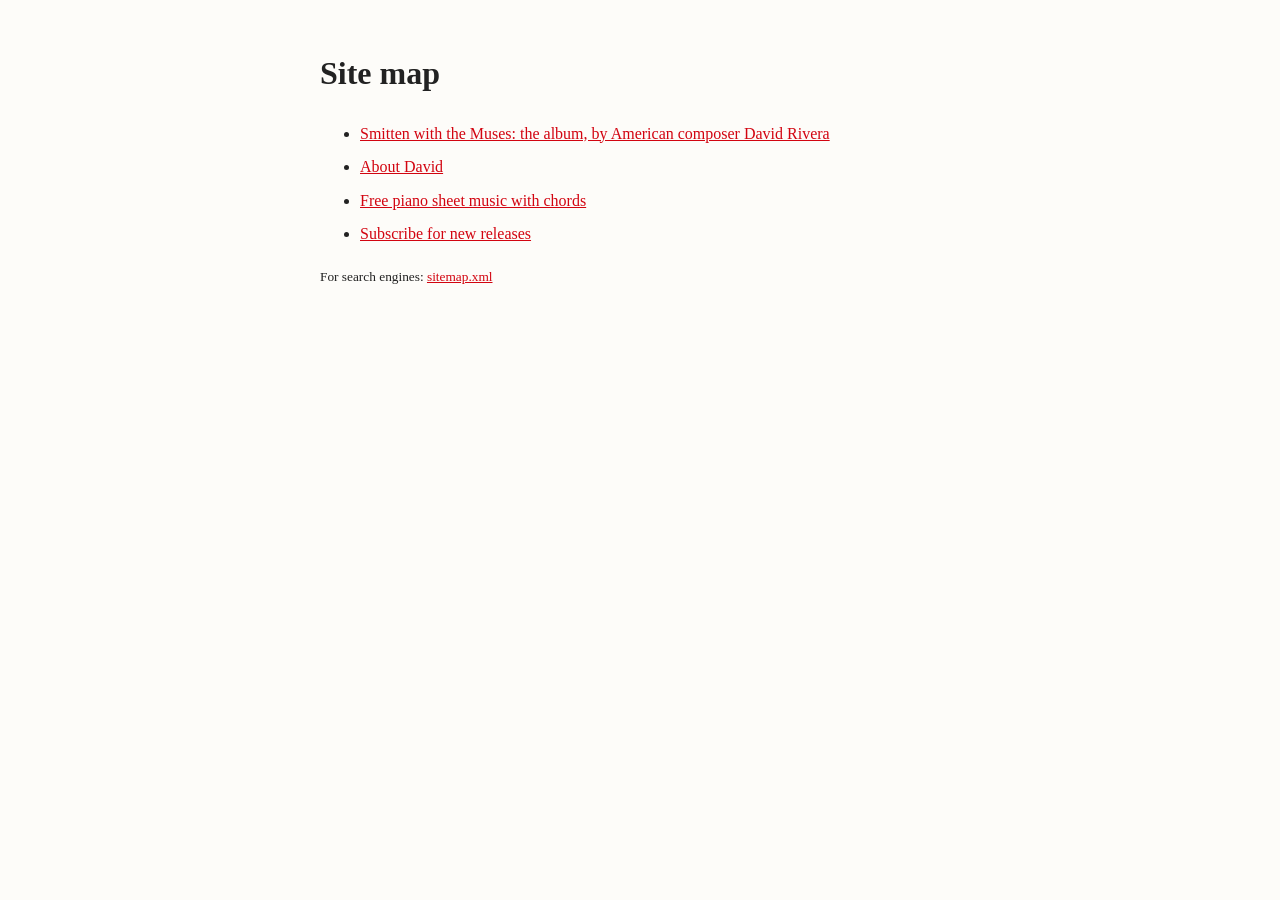
==== sitemap/index.html @ e3846a66 "Readable Site map page; footer link points to it instead of raw XML" ====
<!DOCTYPE html>
<html lang="en">
<head>
<meta charset="utf-8">
<meta name="viewport" content="width=device-width, initial-scale=1">
<title>Site map | Smitten with the Muses</title>
<link rel="canonical" href="https://smittenwiththemuses.com/sitemap/">
<link rel="icon" href="/favicon.svg" type="image/svg+xml">
<link rel="sitemap" type="application/xml" title="Sitemap" href="/sitemap.xml">
<style>
body{font-family:Georgia,serif;max-width:640px;margin:3rem auto;padding:0 1.25rem;line-height:1.6;color:#222;background:#fdfcf9}
a{color:#D20410}
li{margin:.5rem 0}
</style>
</head>
<body>
<h1>Site map</h1>
<ul>
<li><a href="/">Smitten with the Muses: the album, by American composer David Rivera</a></li>
<li><a href="https://lackadaisicalperfection.com/about/">About David</a></li>
<li><a href="https://lackadaisicalperfection.com/scores/">Free piano sheet music with chords</a></li>
<li><a href="https://lackadaisicalperfection.com/subscribe/">Subscribe for new releases</a></li>
</ul>
<p><small>For search engines: <a href="/sitemap.xml">sitemap.xml</a></small></p>
</body>
</html>
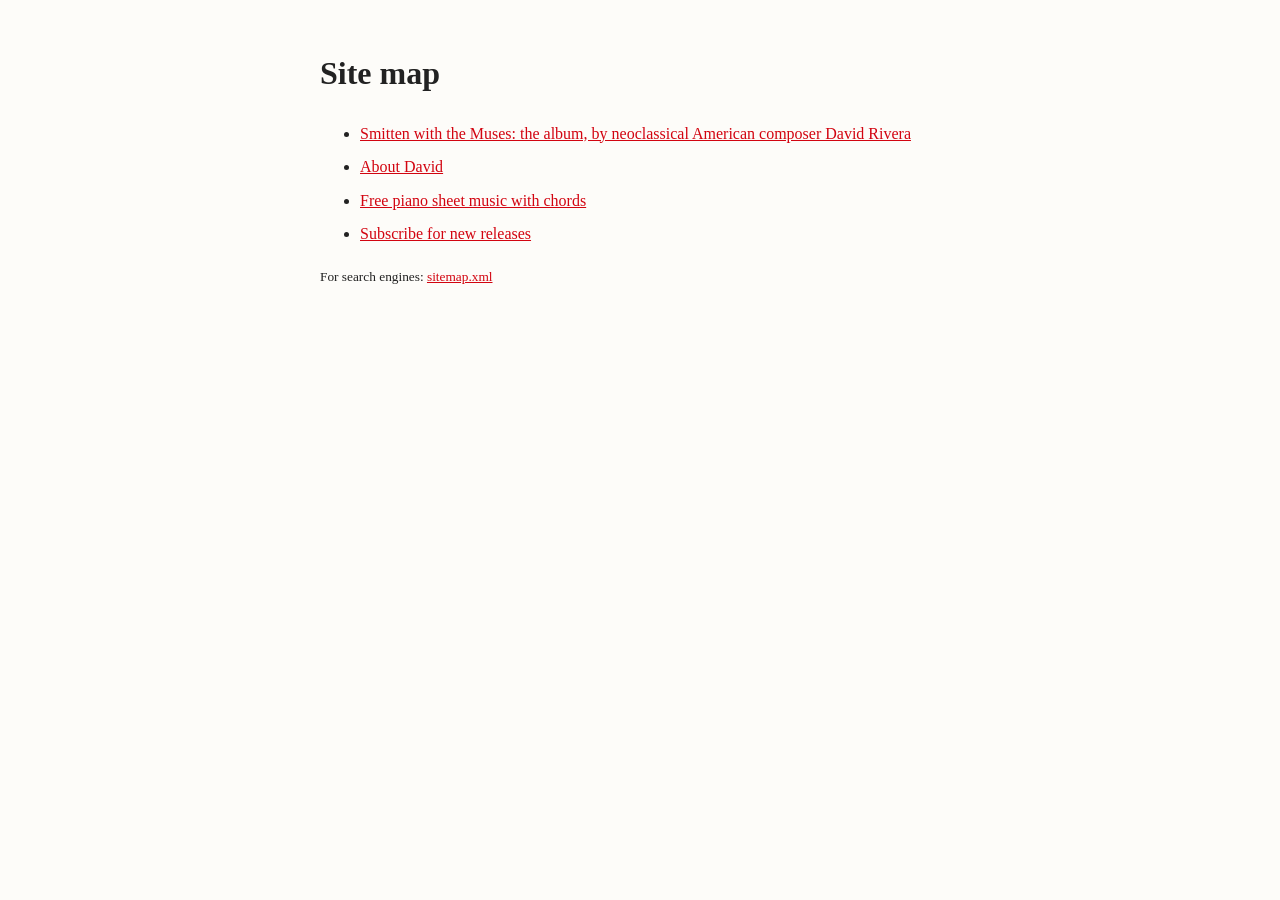
==== commit 2bc15d6f: "Neoclassical American composer, eight albums, YouTube @melodicsubtlety handle, missing meta tags / n" ====
--- a/sitemap/index.html
+++ b/sitemap/index.html
@@ -4,6 +4,7 @@
 <meta charset="utf-8">
 <meta name="viewport" content="width=device-width, initial-scale=1">
 <title>Site map | Smitten with the Muses</title>
+<meta name="robots" content="noindex, follow">
 <link rel="canonical" href="https://smittenwiththemuses.com/sitemap/">
 <link rel="icon" href="/favicon.svg" type="image/svg+xml">
 <link rel="sitemap" type="application/xml" title="Sitemap" href="/sitemap.xml">
@@ -12,11 +13,28 @@
 a{color:#D20410}
 li{margin:.5rem 0}
 </style>
+<!-- Meta Pixel Code -->
+<script>
+!function(f,b,e,v,n,t,s)
+{if(f.fbq)return;n=f.fbq=function(){n.callMethod?
+n.callMethod.apply(n,arguments):n.queue.push(arguments)};
+if(!f._fbq)f._fbq=n;n.push=n;n.loaded=!0;n.version='2.0';
+n.queue=[];t=b.createElement(e);t.async=!0;
+t.src=v;s=b.getElementsByTagName(e)[0];
+s.parentNode.insertBefore(t,s)}(window, document,'script',
+'https://connect.facebook.net/en_US/fbevents.js');
+fbq('init', '257777058255900');
+fbq('track', 'PageView');
+</script>
+<noscript><img height="1" width="1" alt="" style="display:none"
+src="https://www.facebook.com/tr?id=257777058255900&ev=PageView&noscript=1"
+/></noscript>
+<!-- End Meta Pixel Code -->
 </head>
 <body>
 <h1>Site map</h1>
 <ul>
-<li><a href="/">Smitten with the Muses: the album, by American composer David Rivera</a></li>
+<li><a href="/">Smitten with the Muses: the album, by neoclassical American composer David Rivera</a></li>
 <li><a href="https://lackadaisicalperfection.com/about/">About David</a></li>
 <li><a href="https://lackadaisicalperfection.com/scores/">Free piano sheet music with chords</a></li>
 <li><a href="https://lackadaisicalperfection.com/subscribe/">Subscribe for new releases</a></li>
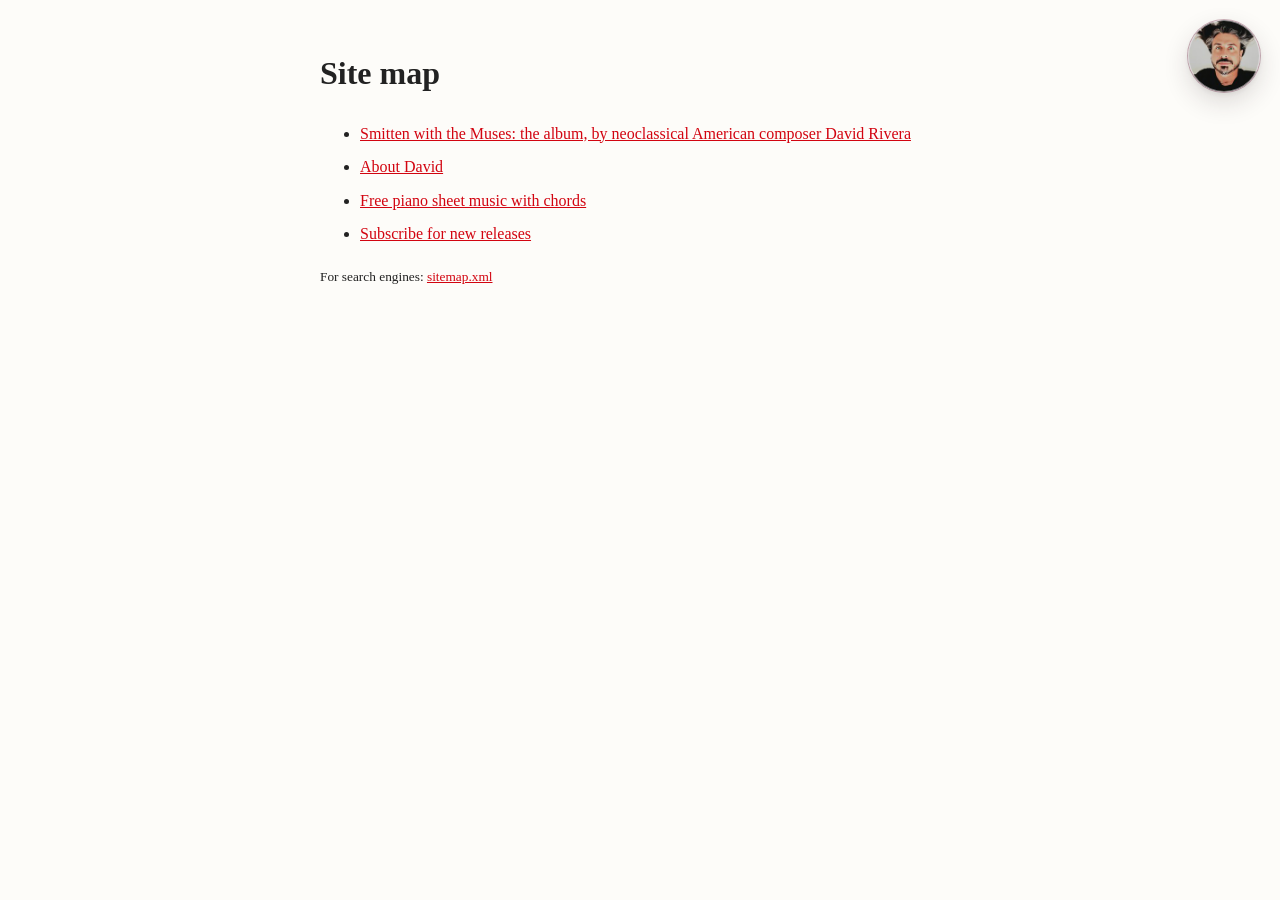
==== commit 0b5a355b: "Load the shared menu on the human-readable site map. The site map page had no photo menu. It now use" ====
--- a/sitemap/index.html
+++ b/sitemap/index.html
@@ -8,10 +8,15 @@
 <link rel="canonical" href="https://smittenwiththemuses.com/sitemap/">
 <link rel="icon" href="/favicon.svg" type="image/svg+xml">
 <link rel="sitemap" type="application/xml" title="Sitemap" href="/sitemap.xml">
+<link rel="preconnect" href="https://fonts.googleapis.com">
+<link rel="preconnect" href="https://fonts.gstatic.com" crossorigin>
+<link href="https://fonts.googleapis.com/css2?family=Cormorant+Garamond:ital,wght@0,400;0,500;1,400&family=Source+Sans+3:wght@300;400;500&display=swap" rel="stylesheet">
+<link rel="stylesheet" href="/assets/site-nav.css">
+<script src="/assets/site-nav.js" defer></script>
 <style>
 body{font-family:Georgia,serif;max-width:640px;margin:3rem auto;padding:0 1.25rem;line-height:1.6;color:#222;background:#fdfcf9}
-a{color:#D20410}
-li{margin:.5rem 0}
+main a{color:#D20410}
+main li{margin:.5rem 0}
 </style>
 <!-- Meta Pixel Code -->
 <script>
@@ -32,6 +37,8 @@
 <!-- End Meta Pixel Code -->
 </head>
 <body>
+<a class="skip-link" href="#content">Skip to content</a>
+<main id="content">
 <h1>Site map</h1>
 <ul>
 <li><a href="/">Smitten with the Muses: the album, by neoclassical American composer David Rivera</a></li>
@@ -40,5 +47,6 @@
 <li><a href="https://lackadaisicalperfection.com/subscribe/">Subscribe for new releases</a></li>
 </ul>
 <p><small>For search engines: <a href="/sitemap.xml">sitemap.xml</a></small></p>
+</main>
 </body>
 </html>
--- a/assets/site-nav.css
+++ b/assets/site-nav.css
@@ -0,0 +1,297 @@
+/* Photo button and page menu. Colors follow this album. */
+:root {
+  --nav-ink: #2a2026;
+  --nav-glow: #8a4a62;
+  --nav-paper: rgba(251, 246, 247, 0.96);
+  --nav-line: rgba(138, 74, 98, 0.28);
+  --nav-size: 72px;
+  --nav-inset: 20px;
+}
+
+.nav-toggle {
+  position: fixed;
+  z-index: 40;
+  top: max(var(--nav-inset), env(safe-area-inset-top, 0px));
+  right: max(var(--nav-inset), env(safe-area-inset-right, 0px));
+  width: var(--nav-size);
+  height: var(--nav-size);
+  margin: 0;
+  padding: 0;
+  border: 0;
+  border-radius: 50%;
+  background: #f3e6ea;
+  cursor: pointer;
+  overflow: hidden;
+  -webkit-tap-highlight-color: transparent;
+  box-shadow:
+    0 10px 26px rgba(42, 32, 38, 0.16),
+    0 2px 6px rgba(42, 32, 38, 0.08),
+    0 0 0 1px rgba(138, 74, 98, 0.42);
+}
+
+.nav-toggle img {
+  display: block;
+  width: 100%;
+  height: 100%;
+  object-fit: cover;
+  border-radius: 50%;
+}
+
+.nav-toggle::after {
+  content: "";
+  position: absolute;
+  inset: 0;
+  border-radius: 50%;
+  pointer-events: none;
+  box-shadow: inset 0 0 0 1px rgba(247, 240, 243, 0.45);
+}
+
+.nav-toggle:hover {
+  box-shadow:
+    0 12px 30px rgba(42, 32, 38, 0.2),
+    0 2px 6px rgba(42, 32, 38, 0.1),
+    0 0 0 1px rgba(138, 74, 98, 0.7);
+}
+
+.nav-toggle[aria-expanded="true"] {
+  box-shadow:
+    0 10px 26px rgba(42, 32, 38, 0.16),
+    0 2px 6px rgba(42, 32, 38, 0.08),
+    0 0 0 1px rgba(138, 74, 98, 0.85);
+}
+
+.nav-toggle:focus {
+  outline: none;
+}
+
+.nav-toggle:focus-visible {
+  outline: 2px solid var(--nav-glow);
+  outline-offset: 4px;
+}
+
+.site-menu {
+  position: fixed;
+  z-index: 39;
+  top: calc(max(var(--nav-inset), env(safe-area-inset-top, 0px)) + var(--nav-size) + 12px);
+  right: max(var(--nav-inset), env(safe-area-inset-right, 0px));
+  width: min(16.5rem, calc(100vw - 28px - env(safe-area-inset-left, 0px) - env(safe-area-inset-right, 0px)));
+  max-height: calc(100vh - var(--nav-size) - var(--nav-inset) - 36px);
+  max-height: calc(100dvh - var(--nav-size) - var(--nav-inset) - 36px - env(safe-area-inset-bottom, 0px));
+  margin: 0;
+  padding: 0;
+  overflow: auto;
+  overscroll-behavior: contain;
+  background: var(--nav-paper);
+  border: 1px solid var(--nav-line);
+  border-radius: 12px;
+  box-shadow: 0 18px 40px rgba(42, 32, 38, 0.12);
+  backdrop-filter: blur(14px);
+  -webkit-backdrop-filter: blur(14px);
+  opacity: 0;
+  transform: translateY(-6px);
+  transition: opacity 0.28s ease, transform 0.28s ease;
+}
+
+.site-menu ul {
+  list-style: none;
+  margin: 0;
+  padding: 0.45rem 0;
+}
+
+.site-menu.is-open {
+  opacity: 1;
+  transform: translateY(0);
+}
+
+.site-menu a {
+  display: block;
+  padding: 0.62rem 1.35rem;
+  color: var(--nav-ink);
+  font-family: "Cormorant Garamond", "Palatino Linotype", Palatino, Georgia, serif;
+  font-size: 1.35rem;
+  font-weight: 400;
+  letter-spacing: 0.01em;
+  line-height: 1.25;
+  text-decoration: none;
+}
+
+.site-menu a:hover {
+  color: var(--nav-glow);
+}
+
+.site-menu a:focus {
+  outline: none;
+}
+
+.site-menu a:focus-visible {
+  outline: 2px solid var(--nav-glow);
+  outline-offset: -3px;
+  color: var(--nav-glow);
+}
+
+.site-menu .menu-albums {
+  border-top: 1px solid var(--nav-line);
+  margin: 0.15rem 0 0;
+  padding: 0.7rem 0 0.3rem;
+}
+
+.site-menu .menu-albums-label {
+  margin: 0;
+  padding: 0 1.35rem 0.4rem;
+  font-family: "Source Sans 3", sans-serif;
+  font-weight: 400;
+  font-size: 0.72rem;
+  letter-spacing: 0.2em;
+  text-transform: uppercase;
+  color: #6e6168;
+}
+
+.site-menu .menu-albums ul {
+  padding: 0 0 0.2rem;
+}
+
+.site-menu .menu-albums a,
+.site-menu .menu-albums .album-here {
+  display: flex;
+  align-items: center;
+  gap: 0.7rem;
+  padding: 0.35rem 0.95rem;
+  color: var(--nav-ink);
+  font-family: "Cormorant Garamond", "Palatino Linotype", Palatino, Georgia, serif;
+  font-size: 1.12rem;
+  font-weight: 400;
+  letter-spacing: 0.01em;
+  line-height: 1.15;
+  text-decoration: none;
+}
+
+.site-menu .menu-albums .album-copy {
+  display: flex;
+  flex-direction: column;
+  gap: 0.12rem;
+  flex: 1;
+  min-width: 0;
+}
+
+.site-menu .menu-albums a > .album-title {
+  flex: 1;
+  min-width: 0;
+}
+
+.site-menu .menu-albums img {
+  width: 48px;
+  height: 48px;
+  flex: none;
+  object-fit: cover;
+  border-radius: 2px;
+  background: #f3e6ea;
+}
+
+.site-menu .menu-albums a:hover,
+.site-menu .menu-albums a:hover .album-title {
+  color: var(--nav-glow);
+}
+
+.site-menu .menu-albums a:focus {
+  outline: none;
+}
+
+.site-menu .menu-albums a:focus-visible {
+  outline: 2px solid var(--nav-glow);
+  outline-offset: -3px;
+  color: var(--nav-glow);
+}
+
+.site-menu .menu-albums .album-here {
+  color: #6e6168;
+  cursor: default;
+}
+
+.site-menu .menu-albums .album-here .album-title,
+.site-menu .menu-albums .album-note {
+  color: #6e6168;
+}
+
+.site-menu .menu-albums .album-note {
+  font-family: "Source Sans 3", sans-serif;
+  font-size: 0.75rem;
+  font-weight: 400;
+  letter-spacing: 0.02em;
+  line-height: 1.3;
+}
+
+@media (max-width: 760px) {
+  :root {
+    --nav-size: 64px;
+    --nav-inset: 14px;
+  }
+
+  body > main {
+    padding-top: 96px;
+  }
+
+  .site-menu .menu-albums ul {
+    display: grid;
+    grid-template-columns: 1fr 1fr;
+    column-gap: 0.75rem;
+    row-gap: 0.85rem;
+    padding: 0.1rem 0.9rem 0.75rem;
+  }
+
+  .site-menu .menu-albums a,
+  .site-menu .menu-albums .album-here {
+    flex-direction: column;
+    align-items: center;
+    gap: 0.35rem;
+    padding: 0;
+    text-align: center;
+  }
+
+  .site-menu .menu-albums .album-copy {
+    align-items: center;
+  }
+
+  .site-menu .menu-albums a > .album-title {
+    flex: none;
+  }
+}
+
+@media (prefers-reduced-motion: reduce) {
+  .site-menu {
+    transform: none;
+    transition: none;
+  }
+}
+
+/* Off-screen until focused, then fixed, so it never shifts the cover. */
+.skip-link {
+  position: absolute;
+  width: 1px;
+  height: 1px;
+  padding: 0;
+  margin: -1px;
+  overflow: hidden;
+  clip: rect(0, 0, 0, 0);
+  white-space: nowrap;
+  border: 0;
+}
+.skip-link:focus {
+  position: fixed;
+  z-index: 50;
+  top: 12px;
+  left: 12px;
+  width: auto;
+  height: auto;
+  margin: 0;
+  padding: 0.55rem 0.9rem;
+  overflow: visible;
+  clip: auto;
+  background: var(--nav-glow);
+  color: var(--nav-paper, #fff);
+  font-family: "Source Sans 3", sans-serif;
+  font-size: 0.95rem;
+  font-weight: 500;
+  line-height: 1.2;
+  text-decoration: none;
+  border-radius: 4px;
+}
